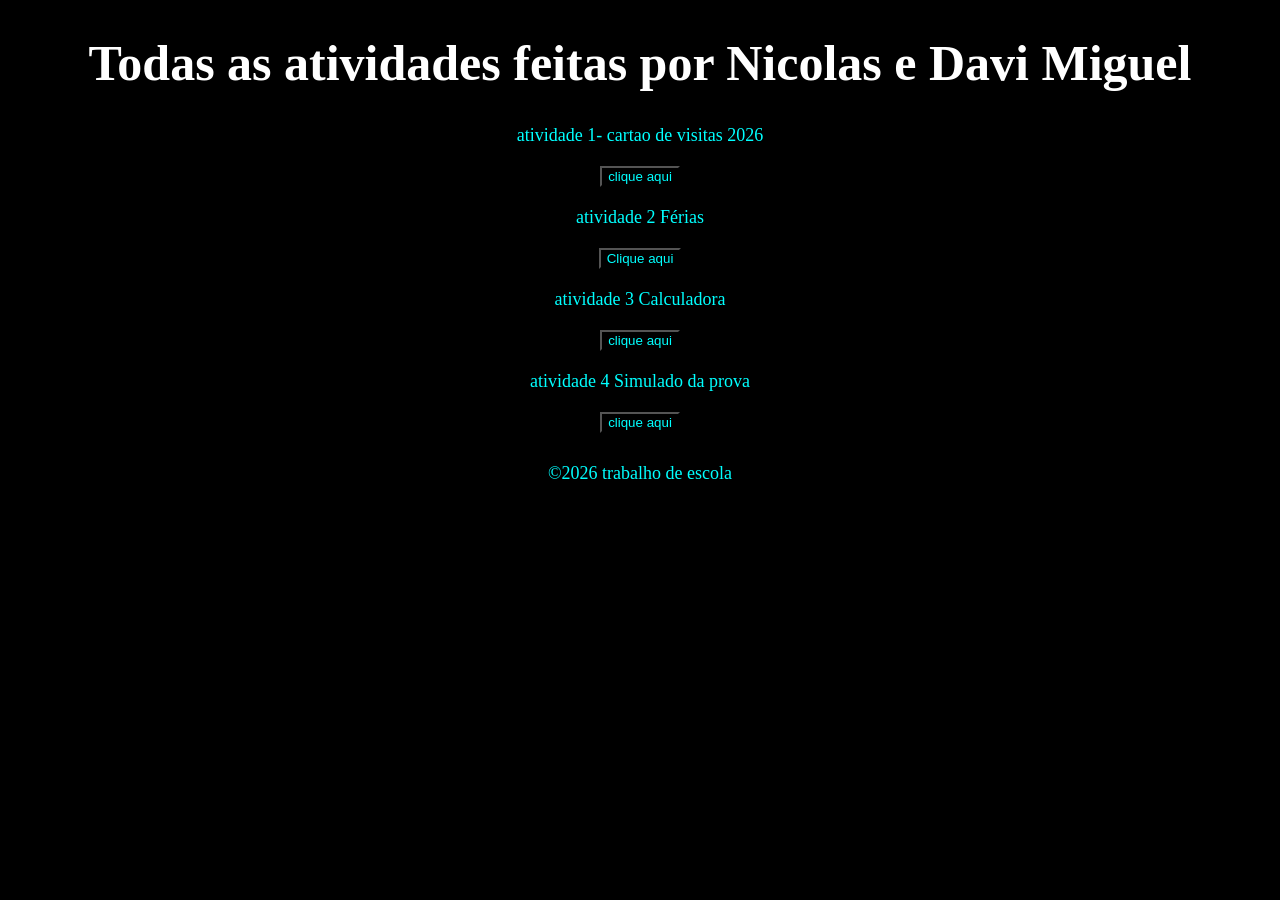
==== index.html @ 3e0d6db3 "Add files via upload" ====
<!DOCTYPE html>
<html lang="pt-br">
<head>
    <meta charset="UTF-8">
    <meta name="viewport" content="width=device-width, initial-scale=1.0">
    <title>Portfólio</title>
    <link rel="stylesheet" href="style.css">
</head>
<body>
    <div>
        <h1>Todas as atividades feitas por Nicolas e Davi Miguel</h1>
        
         <p>atividade 1- cartao de visitas 2026</p>
          <a href="https://davizwx.github.io/cartao-de-visitas-2026/" target="blank">
                   <button>clique aqui </button> </a>

                   <p>atividade 2 Férias</p>
                   <a href="https://davizwx.github.io/F-rias/"><button>Clique aqui</button></a>

                   <p>atividade 3 Calculadora </p>
                   <a href=" https://davizwx.github.io/javand/"> <button>clique aqui</button></a>

                   <p>atividade 4 Simulado da prova</p>
                   <a href=" https://davizwx.github.io/bateria/"><button>clique aqui</button></a>

    
    <footer>
    <p>&copy;2026 trabalho de escola</p>


    </footer>

    </div>
<script src="script.js"></script>
</body>
</html>
---- style.css ----
*{
background-color: black;
color: aqua;
text-align: center;
}

h1{
color: white;
font-size:50px;
}
img{
width: 300px;
}
p{
font-size:18px;
margin:20px;
}
a{
    color:yellow
}
footer{
    margin-top: 30px;
    font-size:18px;
}
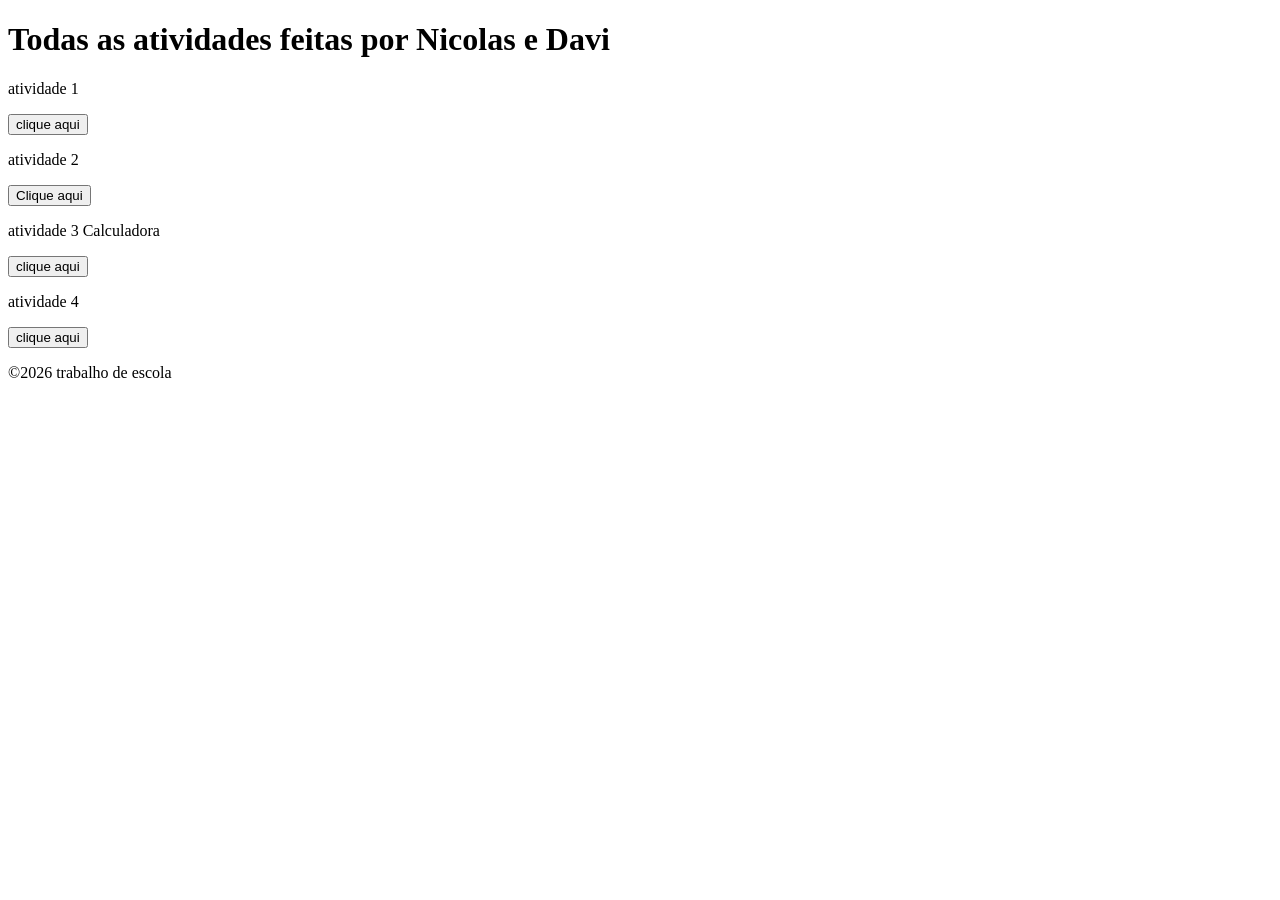
==== commit 50867223: "Add files via upload" ====
--- a/index.html
+++ b/index.html
@@ -1,29 +1,30 @@
 <!DOCTYPE html>
-<html lang="pt-br">
+<html lang="en">
 <head>
+    <link rel="stylesheet" href="style.css">
     <meta charset="UTF-8">
     <meta name="viewport" content="width=device-width, initial-scale=1.0">
-    <title>Portfólio</title>
-    <link rel="stylesheet" href="style.css">
+    <title>Document</title>
 </head>
 <body>
+     <main>
     <div>
-        <h1>Todas as atividades feitas por Nicolas e Davi Miguel</h1>
-        
-         <p>atividade 1- cartao de visitas 2026</p>
-          <a href="https://davizwx.github.io/cartao-de-visitas-2026/" target="blank">
+        <h1>Todas as atividades feitas por Nicolas e Davi </h1>
+
+         <p>atividade 1</p>
+          <a href="atividade1/button.html" target="blank">
                    <button>clique aqui </button> </a>
 
-                   <p>atividade 2 Férias</p>
-                   <a href="https://davizwx.github.io/F-rias/"><button>Clique aqui</button></a>
+                   <p>atividade 2</p>
+                   <a href="atividade 2/cartao.html"><button>Clique aqui</button></a>
 
                    <p>atividade 3 Calculadora </p>
-                   <a href=" https://davizwx.github.io/javand/"> <button>clique aqui</button></a>
+                   <a href="atividade3/aprovacao.html"> <button>clique aqui</button></a>
 
-                   <p>atividade 4 Simulado da prova</p>
-                   <a href=" https://davizwx.github.io/bateria/"><button>clique aqui</button></a>
+                   <p>atividade 4 </p>
+                   <a href=""><button>clique aqui</button></a>
 
-    
+    </main>
     <footer>
     <p>&copy;2026 trabalho de escola</p>
 
@@ -31,6 +32,9 @@
     </footer>
 
     </div>
-<script src="script.js"></script>
+
+
+
+    <script src="script.js"></script>
 </body>
 </html>
